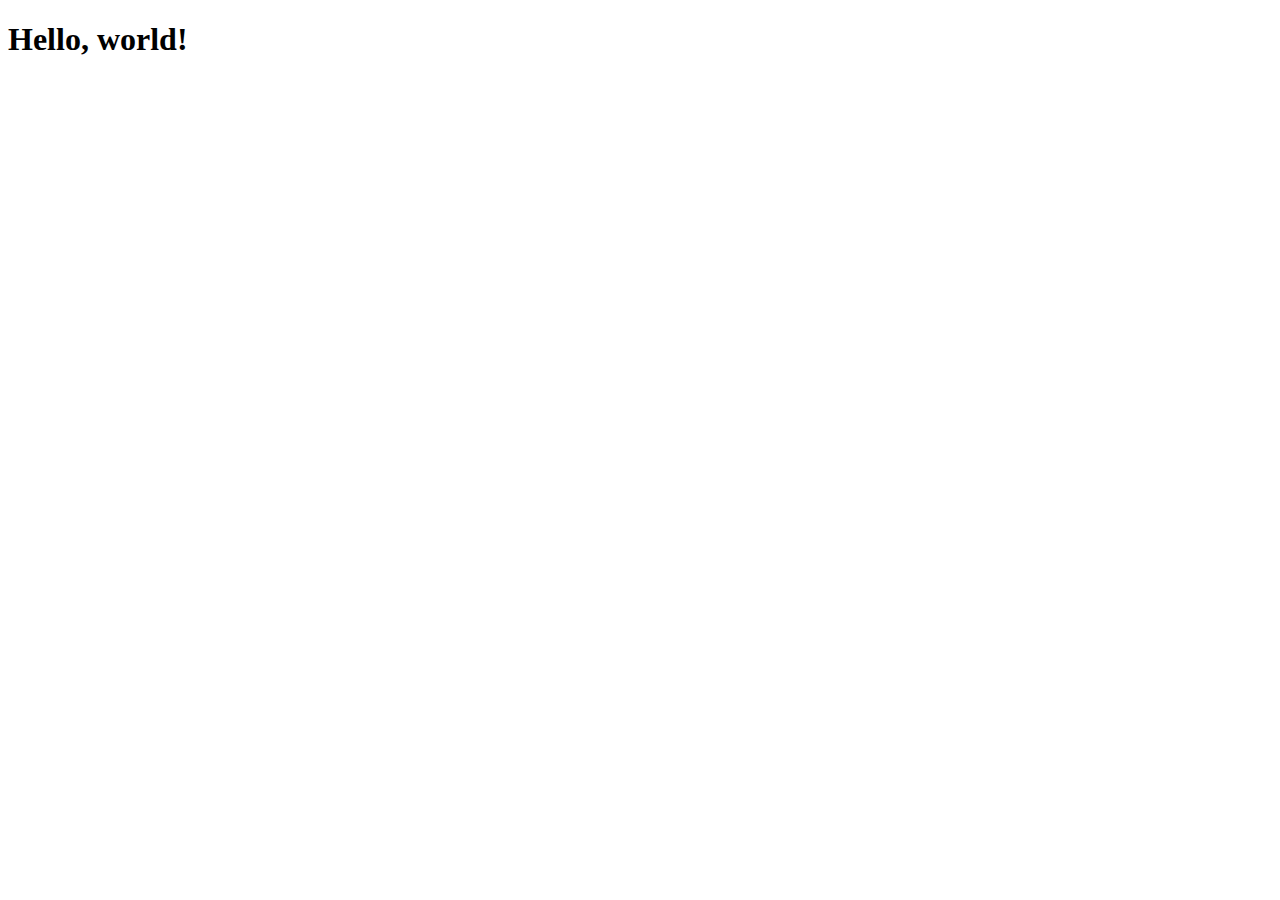
==== Index.html @ 8939a6e1 "Master" ====
<!doctype html>
<html lang="en">
  <head>
    <meta charset="utf-8">
    <meta name="viewport" content="width=device-width, initial-scale=1">
    <title>Bootstrap demo</title>
    <link href="https://cdn.jsdelivr.net/npm/bootstrap@5.3.1/dist/css/bootstrap.min.css" rel="stylesheet" integrity="sha384-4bw+/aepP/YC94hEpVNVgiZdgIC5+VKNBQNGCHeKRQN+PtmoHDEXuppvnDJzQIu9" crossorigin="anonymous">
  </head>


  <body>
    <h1>Hello, world!</h1>
    <script src="https://cdn.jsdelivr.net/npm/bootstrap@5.3.1/dist/js/bootstrap.bundle.min.js" integrity="sha384-HwwvtgBNo3bZJJLYd8oVXjrBZt8cqVSpeBNS5n7C8IVInixGAoxmnlMuBnhbgrkm" crossorigin="anonymous"></script>
  </body>


  
</html>
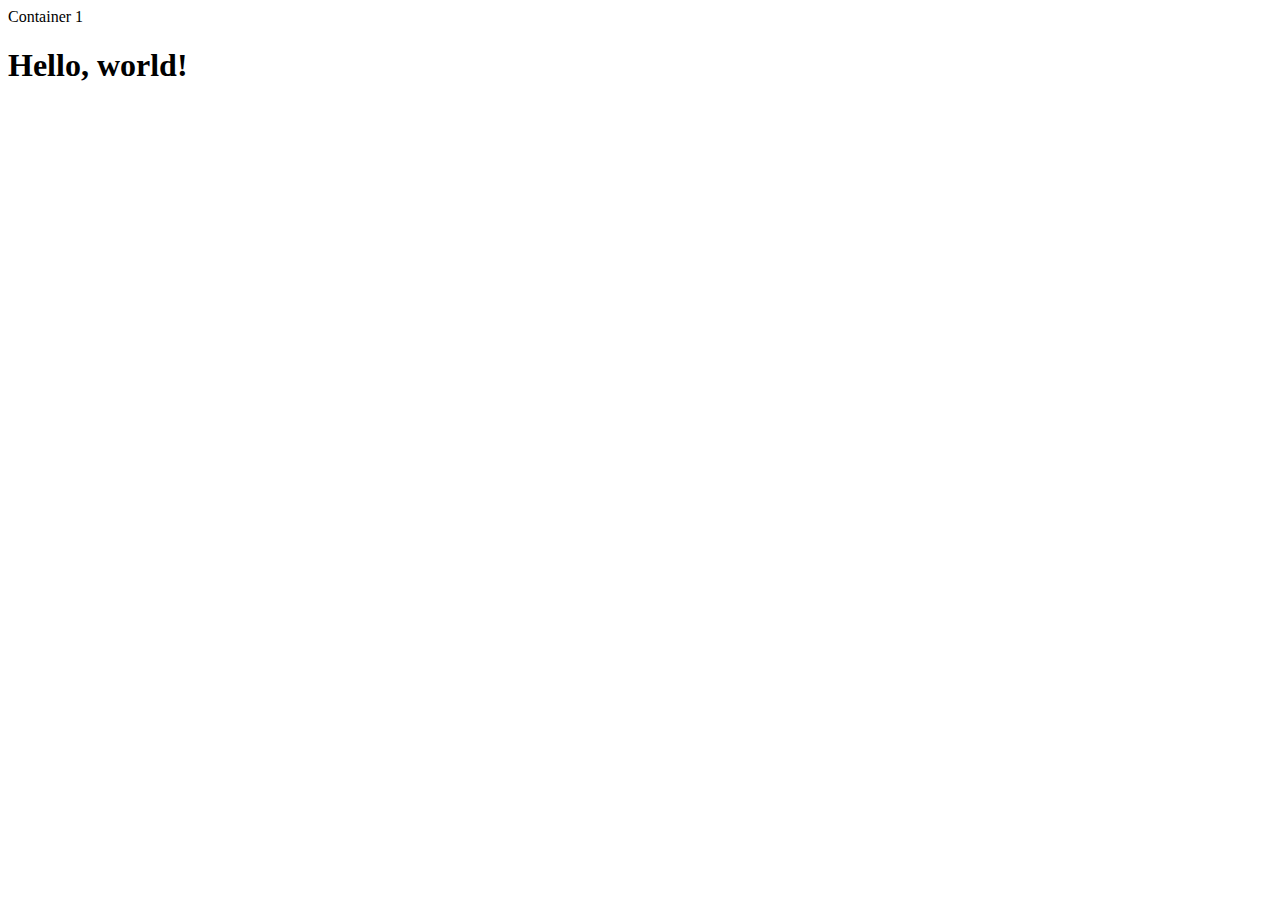
==== commit 1bf84045: "master" ====
--- a/Index.html
+++ b/Index.html
@@ -9,6 +9,9 @@
 
 
   <body>
+    <div class="container-xs .bg-success.bg-gradient ">
+      Container 1
+    </div>
     <h1>Hello, world!</h1>
     <script src="https://cdn.jsdelivr.net/npm/bootstrap@5.3.1/dist/js/bootstrap.bundle.min.js" integrity="sha384-HwwvtgBNo3bZJJLYd8oVXjrBZt8cqVSpeBNS5n7C8IVInixGAoxmnlMuBnhbgrkm" crossorigin="anonymous"></script>
   </body>
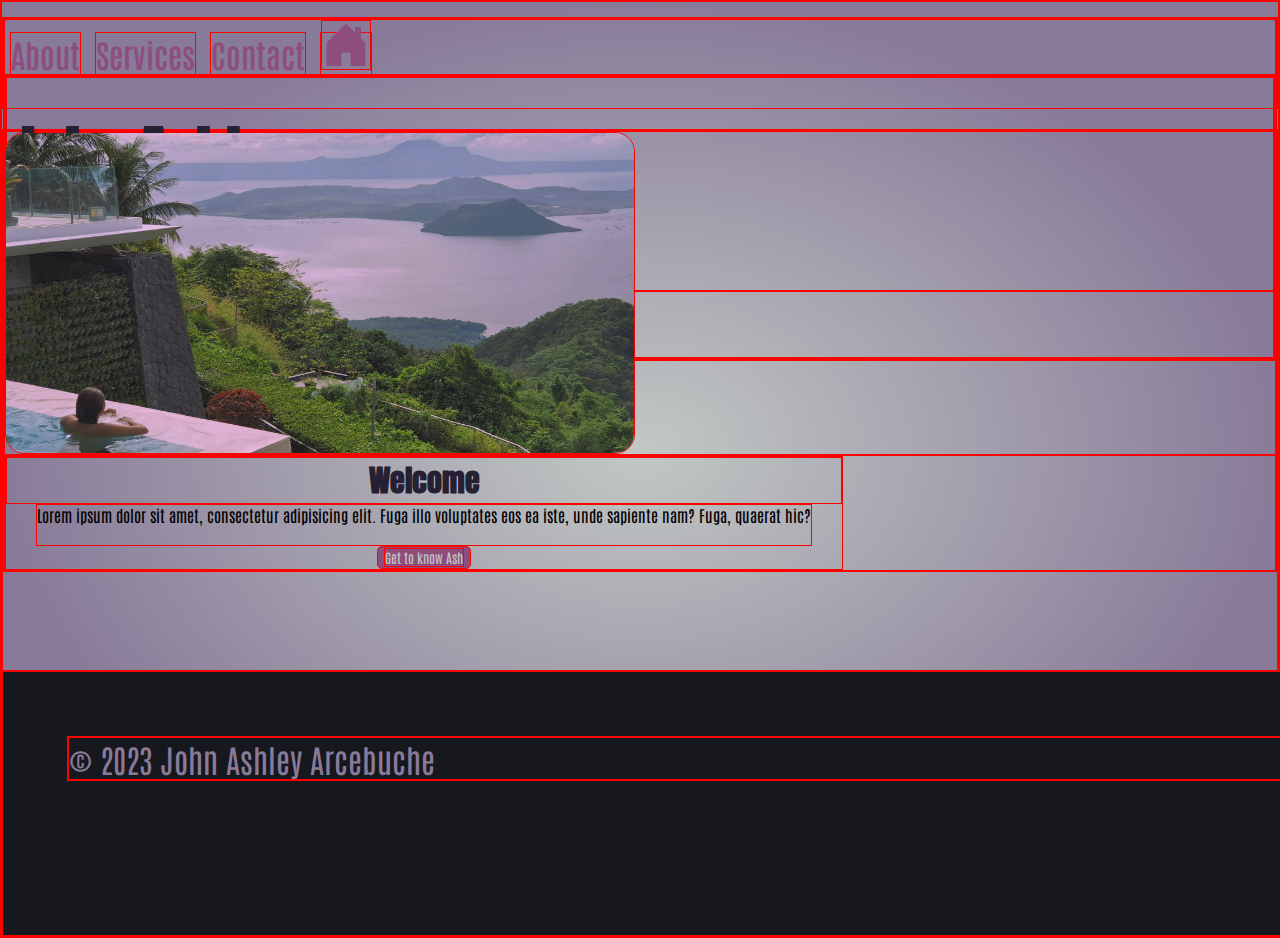
==== commit d68314a2: "save" ====
--- a/Index.html
+++ b/Index.html
@@ -3,19 +3,73 @@
   <head>
     <meta charset="utf-8">
     <meta name="viewport" content="width=device-width, initial-scale=1">
-    <title>Bootstrap demo</title>
+    <title>Personal Website</title>
     <link href="https://cdn.jsdelivr.net/npm/bootstrap@5.3.1/dist/css/bootstrap.min.css" rel="stylesheet" integrity="sha384-4bw+/aepP/YC94hEpVNVgiZdgIC5+VKNBQNGCHeKRQN+PtmoHDEXuppvnDJzQIu9" crossorigin="anonymous">
+    <link rel="stylesheet" href="/css/index.css">
+    <link rel="stylesheet" href="/css/main.css">
+    <link rel="stylesheet" href="/css/navigations.css">
+    <link rel="preconnect" href="https://fonts.googleapis.com">
+<link rel="preconnect" href="https://fonts.gstatic.com" crossorigin>
+<link href="https://fonts.googleapis.com/css2?family=Anton&display=swap" rel="stylesheet">
+<link rel="preconnect" href="https://fonts.googleapis.com">
+<link rel="preconnect" href="https://fonts.gstatic.com" crossorigin>
+<link href="https://fonts.googleapis.com/css2?family=Anton&family=Antonio:wght@300&display=swap" rel="stylesheet">
+
   </head>
 
 
-  <body>
-    <div class="container-xs .bg-success.bg-gradient ">
-      Container 1
+  <div class="container-fluid navigations">
+    <div class="row d-flex flex-wrap-nowrap">
+      <div class="col-sm-12 col-md-7 order-md-2 text-end">
+      <a href="/html/about.html">About</a>
+      <a href="/html/services.html">Services</a>
+      <a href="/html/contact.html">Contact</a>
+      <a class="col" href="/html/Index.html">
+        <svg xmlns="http://www.w3.org/2000/svg" fill="currentColor" class="bi bi-house-door-fill" viewBox="0 0 16 16">
+          <path d="M6.5 14.5v-3.505c0-.245.25-.495.5-.495h2c.25 0 .5.25.5.5v3.5a.5.5 0 0 0 .5.5h4a.5.5 0 0 0 .5-.5v-7a.5.5 0 0 0-.146-.354L13 5.793V2.5a.5.5 0 0 0-.5-.5h-1a.5.5 0 0 0-.5.5v1.293L8.354 1.146a.5.5 0 0 0-.708 0l-6 6A.5.5 0 0 0 1.5 7.5v7a.5.5 0 0 0 .5.5h4a.5.5 0 0 0 .5-.5Z"/>
+        </svg>  
+      </a>
+      </div>
+              
+      <div class="col-sm-12 col-md-5 order-md-1 text-center">       
+      <div id="primary-headline">
+        <h1 class="name">John Ashley <br> Arcebuche</h1>
+        <h5 id="fswb">Full-Stack Web Developer</h5>
+      </div> 
+    </div>                                
     </div>
-    <h1>Hello, world!</h1>
-    <script src="https://cdn.jsdelivr.net/npm/bootstrap@5.3.1/dist/js/bootstrap.bundle.min.js" integrity="sha384-HwwvtgBNo3bZJJLYd8oVXjrBZt8cqVSpeBNS5n7C8IVInixGAoxmnlMuBnhbgrkm" crossorigin="anonymous"></script>
-  </body>
+  </div>
+
+            <div class="container-lg contentindex">
+              <div class="row grid gap-3">
+                <div  class="col-sm">
+                  <img class="mx-auto index-photo text-center" width="330px" height="196px" src="/images/index.jpg" alt="">
+                </div>
+
+                  <div class="col welcome-section">
+                    <div class="col">
+                      <h4 class="welcome">Welcome</h4>
+                      <p class="intro_p">Lorem ipsum dolor sit amet, consectetur adipisicing elit. Fuga illo voluptates eos ea iste, unde sapiente nam? Fuga, quaerat hic?</p>  
+                        <button class="btn btn-lg text-nowrap text-center" type="button">
+                          <p class="text-center">Get to know Ash</p>
+                        </button>
+                    </div>
+                  </div>
+              </div>
+            </div>
+    </main>
 
 
+    <footer>
+      <div class="container-fluid">
+        <p>© 2023 John Ashley Arcebuche </p>
+      </div>
+    </footer>
   
+
+
+    <script src="https://cdn.jsdelivr.net/npm/bootstrap@5.3.1/dist/js/bootstrap.bundle.min.js" integrity="sha384-HwwvtgBNo3bZJJLYd8oVXjrBZt8cqVSpeBNS5n7C8IVInixGAoxmnlMuBnhbgrkm" crossorigin="anonymous"></script>
+    <script src="https://cdn.jsdelivr.net/npm/@popperjs/core@2.11.8/dist/umd/popper.min.js" integrity="sha384-I7E8VVD/ismYTF4hNIPjVp/Zjvgyol6VFvRkX/vR+Vc4jQkC+hVqc2pM8ODewa9r" crossorigin="anonymous"></script>
+    <script src="https://cdn.jsdelivr.net/npm/bootstrap@5.3.1/dist/js/bootstrap.min.js" integrity="sha384-Rx+T1VzGupg4BHQYs2gCW9It+akI2MM/mndMCy36UVfodzcJcF0GGLxZIzObiEfa" crossorigin="anonymous"></script>
+  </body>
 </html>--- a/css/index.css
+++ b/css/index.css
@@ -0,0 +1,51 @@
+/* header with Navigations */
+.navigations{
+  height: 40vh;
+}
+#fswb{
+  padding-bottom: 20px;
+  color:  #8D4E7E;
+}
+.intro_p{
+  margin: 0px 30px;
+  padding-bottom:  20px;
+}
+.name{
+  font-size: 2rem;
+  padding-top: 30px;
+}
+button.btn{
+  background-color: #8D4E7E;
+  border-radius: 5px;
+  color: #C2C8C4;
+}
+.welcome-section{
+  display: flex;
+  align-items: center;
+  text-align: center;
+}
+.index-photo{
+  display: flex;
+  justify-content: center;
+  text-align: center;
+  border-radius: 20px;
+}
+.box:hover{
+  background-color:#8D4E7E;
+}
+.contentindex{
+  height: 60vh;
+}
+@media (min-width: 992px){
+  .name{
+    font-size: 60px;
+  }
+  .index-photo{
+    display: flex;
+    justify-content: center;
+    width: 628px;
+    height: 320px;
+  }
+ 
+  
+}
--- a/css/main.css
+++ b/css/main.css
@@ -0,0 +1,37 @@
+*{
+  margin: 0px;
+  border: 1px solid red;
+}
+body{
+  background: radial-gradient(50% 50% at 50% 50%, #C2C8C4 0%, #887B99 100%) no-repeat center center fixed;
+
+
+}
+h4, h3{
+  padding: 0px 0 0 0;
+  margin: 0px 0px 0px 0px;
+}
+p {
+  font-family: antonio;
+}
+
+h1,h2,h3,h4,h5,h6{
+  font-family: Anton;
+  color:#262033;
+  font-size: 30px;
+}
+a{
+  font-family: antonio;
+}
+footer{
+  background-color: #17171e;
+  min-height: 15vh;
+  height: 100%;
+  width: 100%;
+  text-align: start;
+  padding: 5%;
+}
+footer p{
+  font-size: 2rem;
+  color: #887B99;
+}--- a/css/navigations.css
+++ b/css/navigations.css
@@ -0,0 +1,25 @@
+
+.navigations{
+  margin: 15px 0px 20px 0px;
+  height: 10vh;
+}
+
+.navigations a{
+  text-decoration: none;
+  color: #8D4E7E;
+  font-size:  2rem;
+  font-weight: 600;
+  transition: 0.5s;
+  background: rgba(0, 0, 0, 0);
+  margin: 0px 5px;
+
+}
+.navigations svg{
+  width: 3rem;
+  height: 3rem;
+}
+.navigations a:hover{
+  background: var(--color);
+  color: #cc54b0;
+  text-shadow: 0 0 5px var(--color), 0 0 25px var(--color), 0 0 50px var(--color);
+}